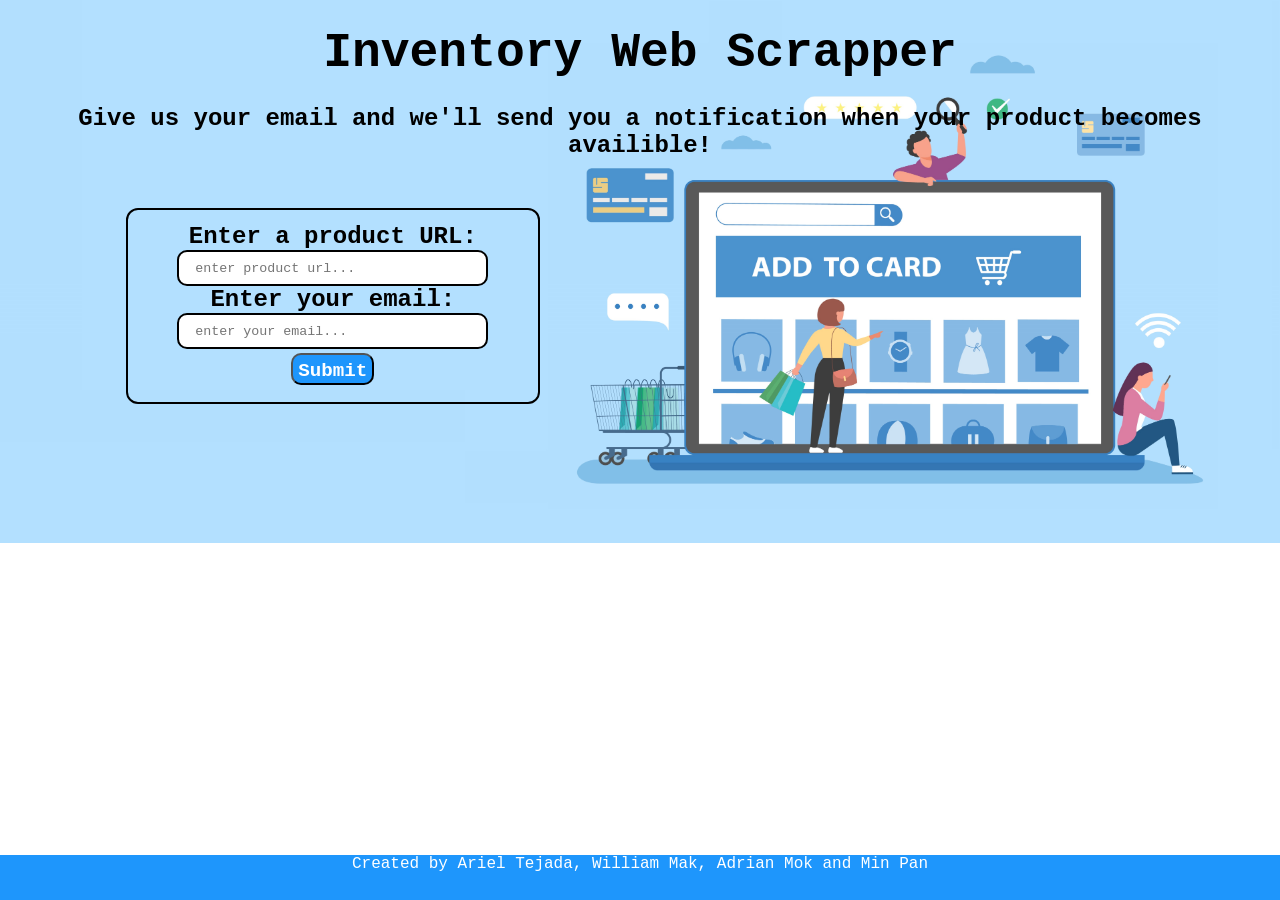
==== Inventory Scrapper/index.html @ 034cb4c7 "first commit" ====
<!DOCTYPE html>
<html lang="en">
<head>
    <meta charset="UTF-8">
    <meta http-equiv="X-UA-Compatible" content="IE=edge">
    <meta name="viewport" content="width=device-width, initial-scale=1.0">
    <meta name="author" content="Ariel Tejada, William Mak, Adrian Mok, Min Pan">
    <link rel="icon" type="image/x-icon" href="../images/gpu-icon.png">
    <link rel="stylesheet" href="styles.css">
    <title>Cloud Inventory Scrapper</title>
</head>
<body>
    <div id="header">
        <h1 id="title">Inventory Web Scrapper</h1>
    </div>
    <h2 id="message">Give us your email and we'll send you a notification when your product becomes availible!</h2>
    <div id="input-field">
        <h2 id="enter-url" class="enter-text">Enter a product URL:</h2>
        <input id="input-url" class="input" placeholder="  enter product url...">
        <h2 id="enter-email" class="enter-text">Enter your email:</h2>
        <input id="input-email" class="input" placeholder="  enter your email...">
        <button id="submit-btn">Submit</button>
    </div>
    <footer>Created by Ariel Tejada, William Mak, Adrian Mok and Min Pan</footer>
</body>
</html>
---- Inventory Scrapper/styles.css ----
* {
    margin: 0;
    padding: 0;
    /* outline: 1px solid black; */
    font-family: 'Courier New', Courier, monospace;
}

body {
    background-image: url('./images/shopping3.jpg');
    background-repeat: no-repeat;
    background-size: cover;
    background-position: center;
    font-family: 'Courier New', Courier, monospace;
}

#header{
   display: flex;
   justify-content: center;
}

#title{
    font-size: 3rem;
    margin: 2% 0;
}

#input-field {
    outline: 2px solid black;
    border-radius: 10px;
    width: 30%;
    margin-left: 10%;
    padding: 1%;
    /* background-color: white; */
}

#message{
    text-align: center;
    margin-bottom: 4%;
}

.enter-text{
    text-align: center;
}

#submit-btn{
    display: block;
    margin: 1% auto;
    padding: 5px;
    width: auto;
    height: 2rem;
    font-size: 1.2rem;
    font-weight: 800;
    border-radius: 10px;
    background-color: #1E96FC;
    color: white;
}

.input{
    display: block;
    margin: 0 auto;
    width: 80%;
    height: 2rem;
    border: 2px solid black;
    border-radius: 10px;
}

footer {
    text-align: center;
    position: absolute; 
    bottom: 0;
    background-color: #1E96FC;
    color: white;
    width: 100%;
    height: 5%;
}
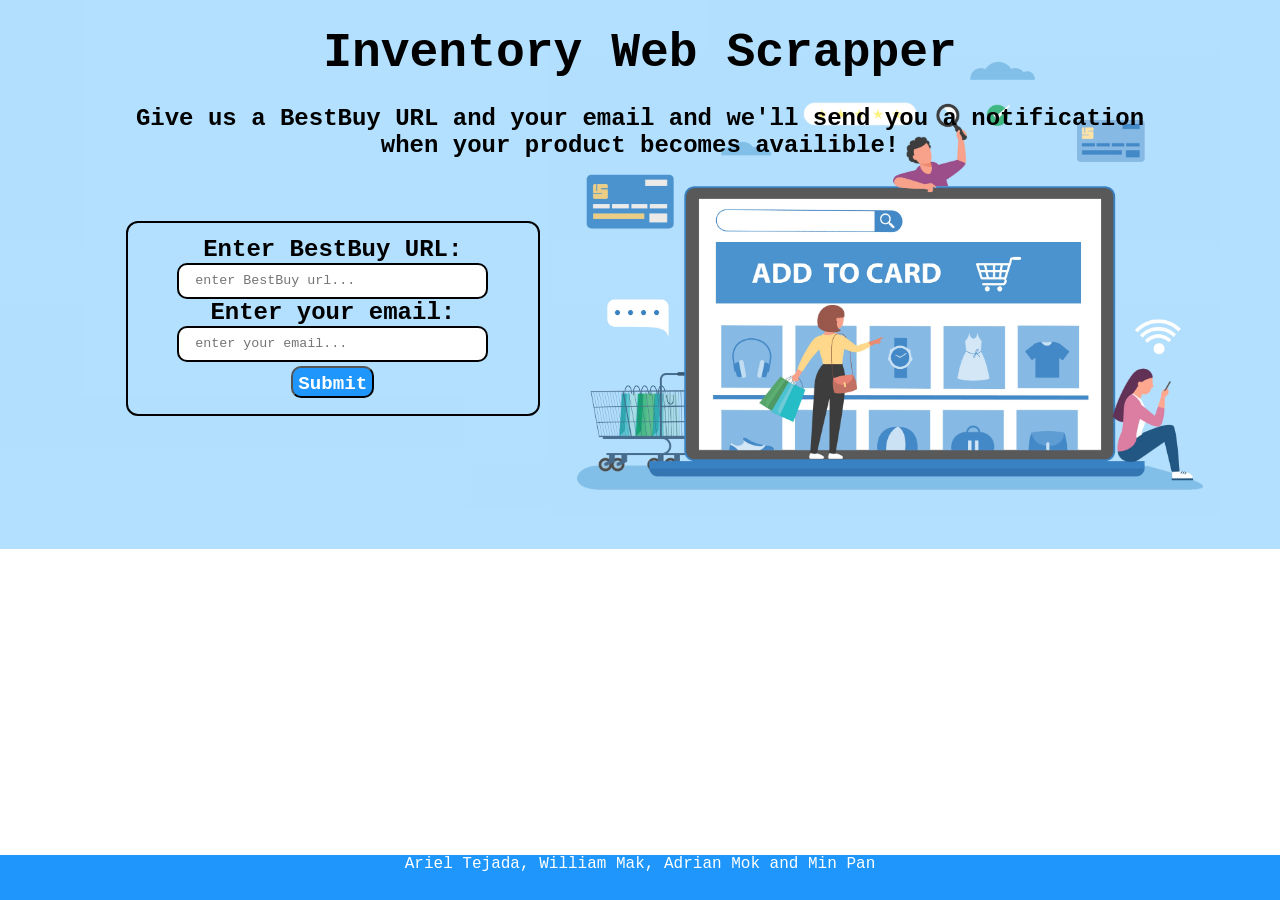
==== commit a0b2d4b8: "Edits to basic website" ====
--- a/Inventory Scrapper/index.html
+++ b/Inventory Scrapper/index.html
@@ -10,17 +10,42 @@
     <title>Cloud Inventory Scrapper</title>
 </head>
 <body>
+
+    <!-- https://aws.amazon.com/blogs/architecture/create-dynamic-contact-forms-for-s3-static-websites-using-aws-lambda-amazon-api-gateway-and-amazon-ses/ -->
+
     <div id="header">
         <h1 id="title">Inventory Web Scrapper</h1>
     </div>
-    <h2 id="message">Give us your email and we'll send you a notification when your product becomes availible!</h2>
-    <div id="input-field">
-        <h2 id="enter-url" class="enter-text">Enter a product URL:</h2>
-        <input id="input-url" class="input" placeholder="  enter product url...">
+
+    <h2 id="message">Give us a BestBuy URL and your email and we'll send you a notification when your product becomes availible!</h2>
+
+    <form 
+        id="input-field"
+        method="post"
+    >
+        <h2 id="enter-url" class="enter-text">Enter BestBuy URL:</h2>
+        <input
+            name="bestbuyLink"
+            type="url"
+            id="input-url" 
+            class="input" 
+            placeholder="  enter BestBuy url..."
+        >
         <h2 id="enter-email" class="enter-text">Enter your email:</h2>
-        <input id="input-email" class="input" placeholder="  enter your email...">
-        <button id="submit-btn">Submit</button>
-    </div>
-    <footer>Created by Ariel Tejada, William Mak, Adrian Mok and Min Pan</footer>
+        <input
+            name="yourEmail"
+            type="email"
+            id="input-email" 
+            class="input" 
+            placeholder="  enter your email..."
+        >
+        <button 
+            id="submit-btn" 
+            type="button" 
+            onClick="submitToAPI(event)"
+        >Submit</button>
+    </form>
+
+    <footer>Ariel Tejada, William Mak, Adrian Mok and Min Pan</footer>
 </body>
 </html>
--- a/Inventory Scrapper/styles.css
+++ b/Inventory Scrapper/styles.css
@@ -34,7 +34,7 @@
 
 #message{
     text-align: center;
-    margin-bottom: 4%;
+    margin: 0 10% 5% 10%;
 }
 
 .enter-text{
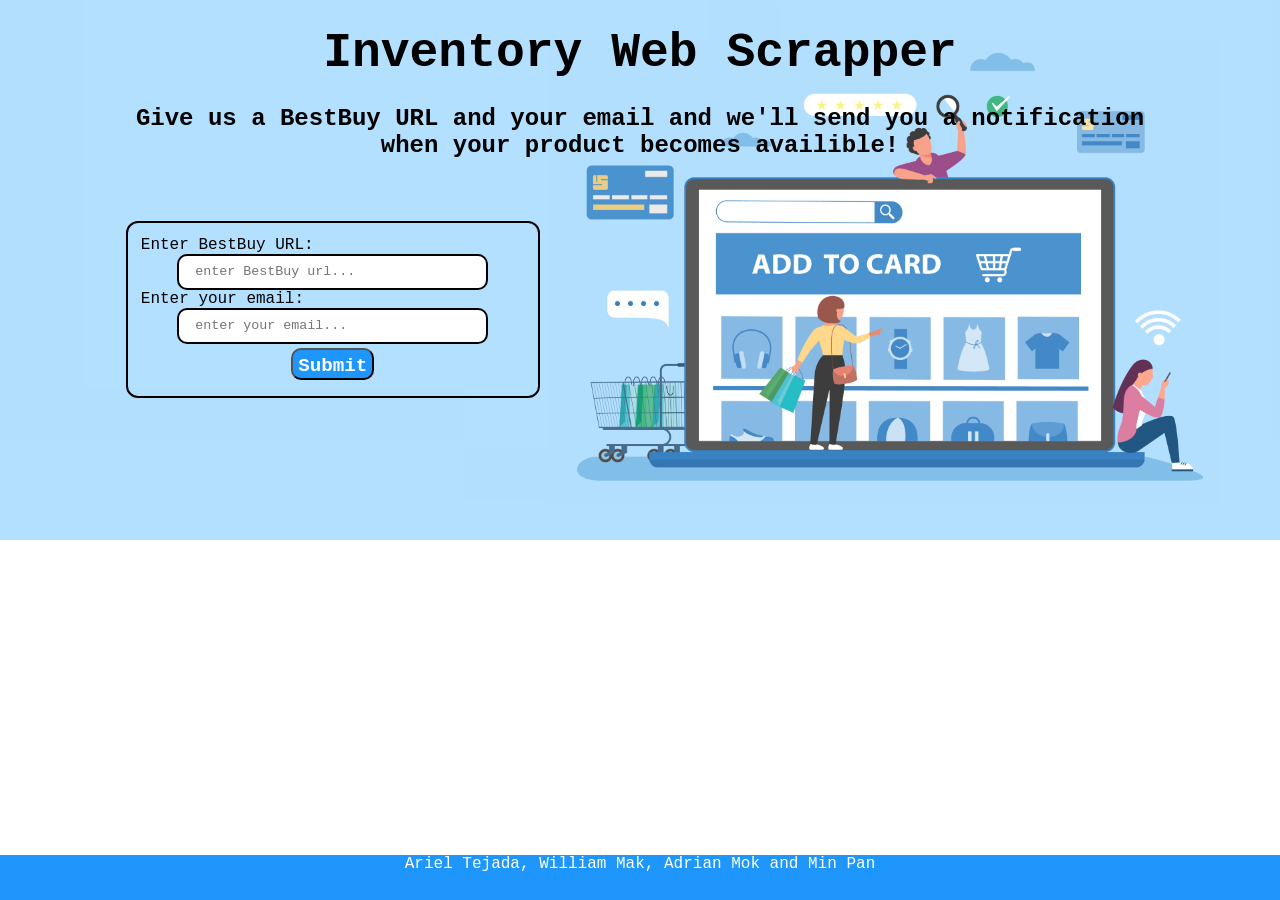
==== commit 3eda1f66: "small changes to html" ====
--- a/Inventory Scrapper/index.html
+++ b/Inventory Scrapper/index.html
@@ -22,28 +22,25 @@
     <form 
         id="input-field"
         method="post"
+        action="https://938sdqlpdc.execute-api.us-east-2.amazonaws.com/sumbitAPIpost"
     >
-        <h2 id="enter-url" class="enter-text">Enter BestBuy URL:</h2>
+        <label for="bestbuyURL" id="enter-url" class="enter-text">Enter BestBuy URL:</label>
         <input
-            name="bestbuyLink"
+            name="bestbuyURL"
             type="url"
             id="input-url" 
             class="input" 
             placeholder="  enter BestBuy url..."
         >
-        <h2 id="enter-email" class="enter-text">Enter your email:</h2>
+        <label for="email" id="enter-email" class="enter-text">Enter your email:</label>
         <input
-            name="yourEmail"
+            name="email"
             type="email"
             id="input-email" 
             class="input" 
             placeholder="  enter your email..."
         >
-        <button 
-            id="submit-btn" 
-            type="button" 
-            onClick="submitToAPI(event)"
-        >Submit</button>
+        <input id="submit-btn" type="submit" value="Submit">
     </form>
 
     <footer>Ariel Tejada, William Mak, Adrian Mok and Min Pan</footer>
